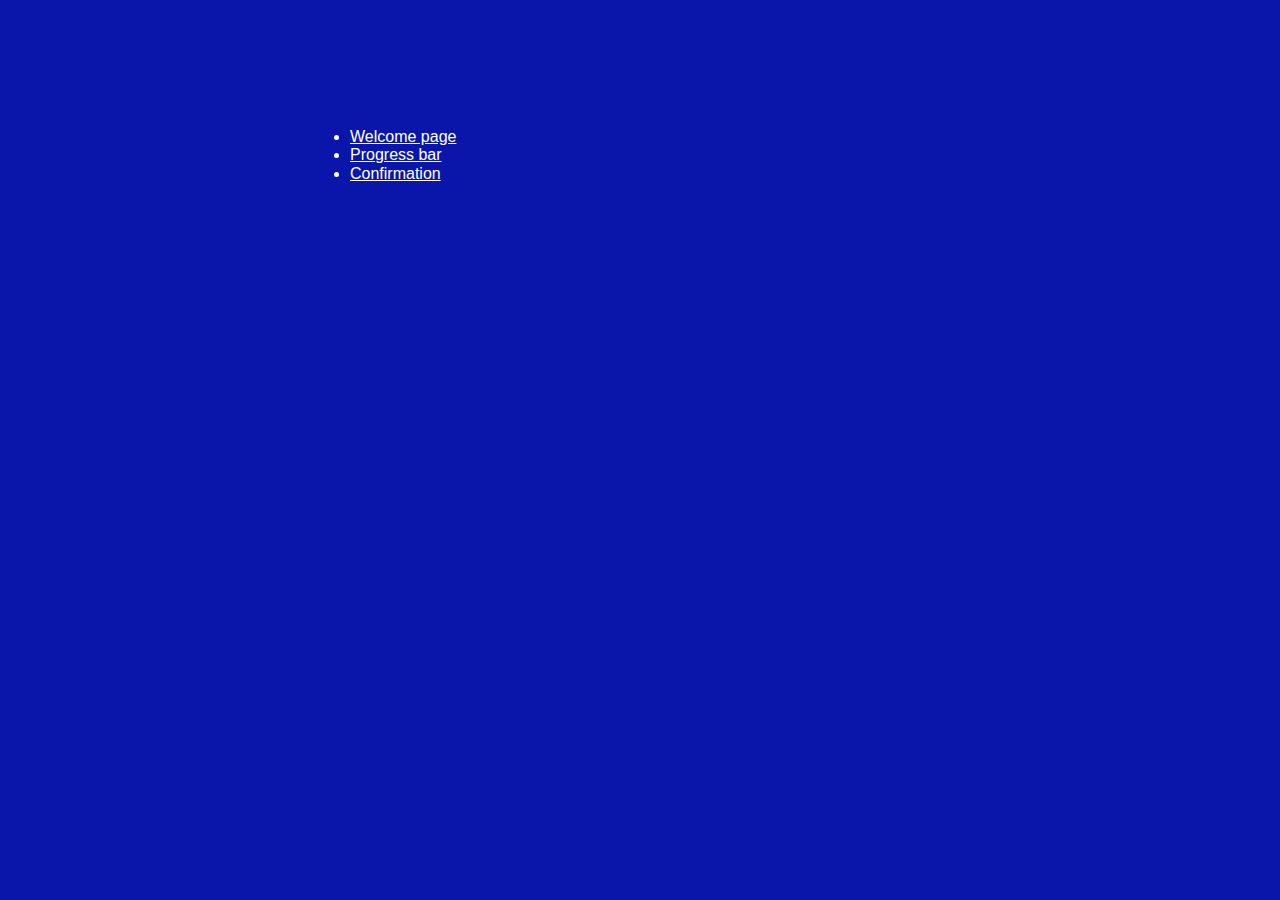
==== index.html @ 4a8db458 "Assets" ====
<!DOCTYPE html>
<html lang="en">
  <head>
    <meta charset="UTF-8" />
    <meta name="viewport" content="width=device-width, initial-scale=1.0" />
    <title>Seller2 wizard</title>
    <link rel="stylesheet" href="./assets/style.css" />
  </head>
  <body>
    <div class="slr2-wizard-page-content">
      <ul>
        <li>
          <a href="./welcome/">Welcome page</a>
        </li>
        <li>
          <a href="./progress-bar/">Progress bar</a>
        </li>
        <li>
          <a href="./confirmation/">Confirmation</a>
        </li>
      </ul>
    </div>
    <script src="./assets/script.js"></script>
  </body>
</html>
---- assets/style.css ----
:root {
  --slr2-wizard-bg: #0a16aa;
  --slr2-wizard-bg-transparent: #ffffff33;
  --slr2-wizard-button-hover: #2f39b7;
  --slr2-wizard-color: #fff;
  --slr2-wizard-font-size: 16px;
  --slr2-wizard-font-family: 'Open Sans', Arial, sans-serif;
  --slr2-wizard-alert-bg: #f22;
}

/*! normalize.css v8.0.1 | MIT License | github.com/necolas/normalize.css */

/* Document
     ========================================================================== */

/**
   * 1. Correct the line height in all browsers.
   * 2. Prevent adjustments of font size after orientation changes in iOS.
   */

html {
  line-height: 1.15; /* 1 */
  -webkit-text-size-adjust: 100%; /* 2 */
}

/* Sections
     ========================================================================== */

/**
   * Remove the margin in all browsers.
   */

body {
  margin: 0;
}

/**
   * Render the `main` element consistently in IE.
   */

main {
  display: block;
}

/**
   * Correct the font size and margin on `h1` elements within `section` and
   * `article` contexts in Chrome, Firefox, and Safari.
   */

h1 {
  font-size: 2em;
  margin: 0.67em 0;
}

/* Grouping content
     ========================================================================== */

/**
   * 1. Add the correct box sizing in Firefox.
   * 2. Show the overflow in Edge and IE.
   */

hr {
  box-sizing: content-box; /* 1 */
  height: 0; /* 1 */
  overflow: visible; /* 2 */
}

/**
   * 1. Correct the inheritance and scaling of font size in all browsers.
   * 2. Correct the odd `em` font sizing in all browsers.
   */

pre {
  font-family: monospace, monospace; /* 1 */
  font-size: 1em; /* 2 */
}

/* Text-level semantics
     ========================================================================== */

/**
   * Remove the gray background on active links in IE 10.
   */

a {
  background-color: transparent;
}

/**
   * 1. Remove the bottom border in Chrome 57-
   * 2. Add the correct text decoration in Chrome, Edge, IE, Opera, and Safari.
   */

abbr[title] {
  border-bottom: none; /* 1 */
  text-decoration: underline; /* 2 */
  text-decoration: underline dotted; /* 2 */
}

/**
   * Add the correct font weight in Chrome, Edge, and Safari.
   */

b,
strong {
  font-weight: bolder;
}

/**
   * 1. Correct the inheritance and scaling of font size in all browsers.
   * 2. Correct the odd `em` font sizing in all browsers.
   */

code,
kbd,
samp {
  font-family: monospace, monospace; /* 1 */
  font-size: 1em; /* 2 */
}

/**
   * Add the correct font size in all browsers.
   */

small {
  font-size: 80%;
}

/**
   * Prevent `sub` and `sup` elements from affecting the line height in
   * all browsers.
   */

sub,
sup {
  font-size: 75%;
  line-height: 0;
  position: relative;
  vertical-align: baseline;
}

sub {
  bottom: -0.25em;
}

sup {
  top: -0.5em;
}

/* Embedded content
     ========================================================================== */

/**
   * Remove the border on images inside links in IE 10.
   */

img {
  border-style: none;
}

/* Forms
     ========================================================================== */

/**
   * 1. Change the font styles in all browsers.
   * 2. Remove the margin in Firefox and Safari.
   */

button,
input,
optgroup,
select,
textarea {
  font-family: inherit; /* 1 */
  font-size: 100%; /* 1 */
  line-height: 1.15; /* 1 */
  margin: 0; /* 2 */
}

/**
   * Show the overflow in IE.
   * 1. Show the overflow in Edge.
   */

button,
input {
  /* 1 */
  overflow: visible;
}

/**
   * Remove the inheritance of text transform in Edge, Firefox, and IE.
   * 1. Remove the inheritance of text transform in Firefox.
   */

button,
select {
  /* 1 */
  text-transform: none;
}

/**
   * Correct the inability to style clickable types in iOS and Safari.
   */

button,
[type='button'],
[type='reset'],
[type='submit'] {
  -webkit-appearance: button;
}

/**
   * Remove the inner border and padding in Firefox.
   */

button::-moz-focus-inner,
[type='button']::-moz-focus-inner,
[type='reset']::-moz-focus-inner,
[type='submit']::-moz-focus-inner {
  border-style: none;
  padding: 0;
}

/**
   * Restore the focus styles unset by the previous rule.
   */

button:-moz-focusring,
[type='button']:-moz-focusring,
[type='reset']:-moz-focusring,
[type='submit']:-moz-focusring {
  outline: 1px dotted ButtonText;
}

/**
   * Correct the padding in Firefox.
   */

fieldset {
  padding: 0.35em 0.75em 0.625em;
}

/**
   * 1. Correct the text wrapping in Edge and IE.
   * 2. Correct the color inheritance from `fieldset` elements in IE.
   * 3. Remove the padding so developers are not caught out when they zero out
   *    `fieldset` elements in all browsers.
   */

legend {
  box-sizing: border-box; /* 1 */
  color: inherit; /* 2 */
  display: table; /* 1 */
  max-width: 100%; /* 1 */
  padding: 0; /* 3 */
  white-space: normal; /* 1 */
}

/**
   * Add the correct vertical alignment in Chrome, Firefox, and Opera.
   */

progress {
  vertical-align: baseline;
}

/**
   * Remove the default vertical scrollbar in IE 10+.
   */

textarea {
  overflow: auto;
}

/**
   * 1. Add the correct box sizing in IE 10.
   * 2. Remove the padding in IE 10.
   */

[type='checkbox'],
[type='radio'] {
  box-sizing: border-box; /* 1 */
  padding: 0; /* 2 */
}

/**
   * Correct the cursor style of increment and decrement buttons in Chrome.
   */

[type='number']::-webkit-inner-spin-button,
[type='number']::-webkit-outer-spin-button {
  height: auto;
}

/**
   * 1. Correct the odd appearance in Chrome and Safari.
   * 2. Correct the outline style in Safari.
   */

[type='search'] {
  -webkit-appearance: textfield; /* 1 */
  outline-offset: -2px; /* 2 */
}

/**
   * Remove the inner padding in Chrome and Safari on macOS.
   */

[type='search']::-webkit-search-decoration {
  -webkit-appearance: none;
}

/**
   * 1. Correct the inability to style clickable types in iOS and Safari.
   * 2. Change font properties to `inherit` in Safari.
   */

::-webkit-file-upload-button {
  -webkit-appearance: button; /* 1 */
  font: inherit; /* 2 */
}

/* Interactive
     ========================================================================== */

/*
   * Add the correct display in Edge, IE 10+, and Firefox.
   */

details {
  display: block;
}

/*
   * Add the correct display in all browsers.
   */

summary {
  display: list-item;
}

/* Misc
     ========================================================================== */

/**
   * Add the correct display in IE 10+.
   */

template {
  display: none;
}

/**
   * Add the correct display in IE 10.
   */

[hidden] {
  display: none;
}

body {
  background-color: var(--slr2-wizard-bg);
  color: var(--slr2-wizard-color);
  font-size: var(--slr2-wizard-font-size);
  font-family: var(--slr2-wizard-font-family);
  padding: 0;
  margin: 0;
}
.slr2-wizard-page-content {
  width: 100%;
  max-width: 660px;
  margin: 128px auto;
}
.slr2-wizard-page-content a,
.slr2-wizard-page-content a:hover,
.slr2-wizard-page-content a:focus,
.slr2-wizard-page-content a:visited {
  color: var(--slr2-wizard-color);
}
.slr2-wizard-logo {
  margin: 0 auto 32px;
  display: block;
}
.slr2-wizard-text {
  text-align: center;
  font-size: 14px;
  padding: 16px 0;
  margin-bottom: 32px;
}

.slr2-wizard-switcher-block {
  display: flex;
  align-items: center;
  justify-content: center;
  margin-bottom: 32px;
}
.slr2-wizard-switcher {
  display: inline-flex;
  background-color: var(--slr2-wizard-bg-transparent);
  border-radius: 24px;
  height: 48px;
  position: relative;
  margin: 0 auto;
}
.slr2-wizard-switcher-item {
  padding: 0 32px;
  display: flex;
  align-items: center;
  justify-content: center;
  font-family: 'Open Sans', Arial, Helvetica, sans-serif;
  font-size: 16px;
  color: #fff;
  cursor: pointer;
  user-select: none;
  -webkit-transition: color 0.6s cubic-bezier(0.25, 0.74, 0.22, 0.99);
  transition: color 0.6s cubic-bezier(0.25, 0.74, 0.22, 0.99);
  z-index: 20;
}
.slr2-wizard-switcher--right-acitve .slr2-wizard-switcher-item--left,
.slr2-wizard-switcher-item--right {
  color: #fff;
  cursor: pointer;
  pointer-events: auto;
}
.slr2-wizard-switcher-item--left,
.slr2-wizard-switcher--right-acitve .slr2-wizard-switcher-item--right {
  color: #fff;
  cursor: default;
  pointer-events: none;
}
.slr2-wizard-switcher-left-bg,
.slr2-wizard-switcher-right-bg {
  position: absolute;
  top: 0;
  left: 0;
  height: 44px;
  border-radius: 24px;
  border: 2px solid #fff;
  background: var(--Main, #0a16aa);
  -webkit-transition: opacity 0.6s cubic-bezier(0.25, 0.74, 0.22, 0.99);
  transition: opacity 0.6s cubic-bezier(0.25, 0.74, 0.22, 0.99);
  opacity: 0;
  z-index: 10;
}
.slr2-wizard-switcher--loaded.slr2-wizard-switcher--right-acitve
  .slr2-wizard-switcher-right-bg,
.slr2-wizard-switcher--loaded.slr2-wizard-switcher--left-acitve
  .slr2-wizard-switcher-left-bg {
  opacity: 1;
}
.slr2-wizard-switcher-right-bg {
  left: auto;
  right: 0;
}

.slr2-wizard-alert {
  background-color: var(--slr2-wizard-alert-bg);
  padding: 32px;
  border-radius: 8px;
  color: var(--slr2-wizard-text);
  font-size: 14.6px;
  display: flex;
  gap: 16px;
  align-items: flex-start;
  justify-content: flex-start;
  margin-bottom: 32px;
}

.slr2-wizard-message {
  background-color: var(--slr2-wizard-bg-transparent);
  padding: 32px;
  border-radius: 8px;
  color: var(--slr2-wizard-text);
  font-size: 14.6px;
  display: flex;
  gap: 16px;
  align-items: flex-start;
  justify-content: flex-start;
  margin-bottom: 32px;
}

.slr2-wizard-install-button,
.slr2-wizard-progress-bar-button,
.slr2-wizard-confirmation-button {
  display: flex;
  justify-content: center;
}
.slr2-wizard-install-button .instal-btn-wrap,
.slr2-wizard-install-button-wrap,
.slr2-wizard-progress-bar-button .instal-btn-wrap {
  display: inline-flex;
}
.slr2-wizard-install-button-wrap {
  position: relative;
}

.instal-btn-wrap .wizard-prev-button:first-child {
  display: none;
}
.instal-btn-wrap .wizard-prev-button:last-child {
  border: 0;
  border-radius: 8px;
  background: var(--slr2-wizard-bg-transparent);
  height: 72px;
  padding: 0 48px;
  color: var(--slr2-wizard-color);
  font-size: var(--slr2-wizard-font-size);
  font-family: var(--slr2-wizard-font-family);
  cursor: pointer;
  -webkit-transition: background-color 0.6s cubic-bezier(0.25, 0.74, 0.22, 0.99);
  transition: background-color 0.6s cubic-bezier(0.25, 0.74, 0.22, 0.99);
}
.slr2-wizard-install-button .instal-btn-wrap .wizard-prev-button:last-child {
  padding: 0 48px 0 calc(48px + 34px);
}

.instal-btn-wrap .wizard-prev-button:last-child:hover {
  background-color: var(--slr2-wizard-button-hover);
}
.slr2-wizard-install-button .slr2-wizard-icon-play {
  position: absolute;
  top: 50%;
  left: 48px;
  margin-top: -12px;
  pointer-events: none;
  z-index: 10;
}

/*Progress bar*/
.slr2-wizard-load {
  width: 600px;
  margin: 0 auto 32px;
}
.slr2-wizard-load #indicator.instal-progress-bar-inner {
  background-color: #fff;
  height: 4px;
  border-radius: 2px;
}
.slr2-wizard-load .instal-progress-bar-outer {
  width: auto !important;
  height: 4px;
  border-radius: 2px;
  background-color: var(--slr2-wizard-bg-transparent);
}
.slr2-wizard-load #percent.instal-progress-bar-inner-text,
.slr2-wizard-load #percent2,
.slr2-wizard-load #status.instal-load-label {
  display: none;
}
.slr2-wizard-tab {
  display: none;
}
.slr2-wizard-tab.slr2-wizard-tab--active {
  display: block;
}

/*control text*/
.twpx-form-control--text {
  position: relative;
  margin-bottom: var(--slr2-gap-middle);
  width: 100%;
  margin-bottom: 32px;
}
.twpx-form-control--text.twpx-form-control--active .twpx-form-control__label {
  -webkit-transform: translateY(5px);
  transform: translateY(5px);
  font-size: 9px;
  color: #2d3142;
}
.twpx-form-control--text .twpx-form-control__disabled-icon {
  position: absolute;
  top: 16px;
  right: 16px;
  width: 16px;
  height: 16px;
  pointer-events: none;
  z-index: 10;
}
.twpx-form-control--text .twpx-form-control__label {
  position: absolute;
  top: 0;
  left: 14px;
  margin: 0;
  padding: 0;
  color: #2d3142;
  font-size: 14px;
  -webkit-transition: -webkit-transform 0.2s ease-out,
    -webkit-font-size 0.2s ease-out;
  transition: transform 0.2s ease-out, font-size 0.2s ease-out;
  -webkit-transform: translateY(14px);
  transform: translateY(14px);
  pointer-events: none;
  line-height: 1.1;
}
.twpx-form-control--text.twpx-form-control--invalid .twpx-form-control__label {
  color: #ff0000;
}
.twpx-form-control--text.twpx-form-control--disabled .twpx-form-control__label {
  color: #2d3142;
  opacity: 0.3;
}
.twpx-form-control--text .twpx-form-control__input {
  display: block !important;
  width: 100%;
  margin: 0 !important;
  padding: 0 14px !important;
  background-color: #f5f7f8 !important;
  border: 1px solid #f5f7f8 !important;
  height: 48px !important;
  line-height: 48px;
  border-radius: 3px !important;
  font-family: 'Open Sans', sans-serif;
  font-size: 14px !important;
  -webkit-transition: border-color 0.3s ease;
  transition: border-color 0.3s ease;
  outline: none !important;
  box-shadow: none !important;
  box-sizing: border-box !important;
}
.twpx-form-control--text .twpx-form-control__input:focus,
.twpx-form-control--text .twpx-form-control__input:hover {
  outline: none !important;
  border-color: #2d3142 !important;
}
.twpx-form-control--text.twpx-form-control--invalid .twpx-form-control__input {
  background-color: #fff5f5 !important;
  border-color: #e38080 !important;
  outline: none !important;
  color: #ff0000 !important;
}
.twpx-form-control--text.twpx-form-control--disabled .twpx-form-control__input {
  color: #00000055;
  pointer-events: none;
  background-color: #f5f7f855 !important;
  border: 1px solid #f5f7f855 !important;
}
.twpx-form-control--text .twpx-form-control__warning,
.twpx-form-control--text .twpx-form-control__hint {
  font-size: 9pt;
  margin: 5px;
  line-height: 1.1;
}
.twpx-form-control--text .twpx-form-control__warning {
  color: #ff0000;
}
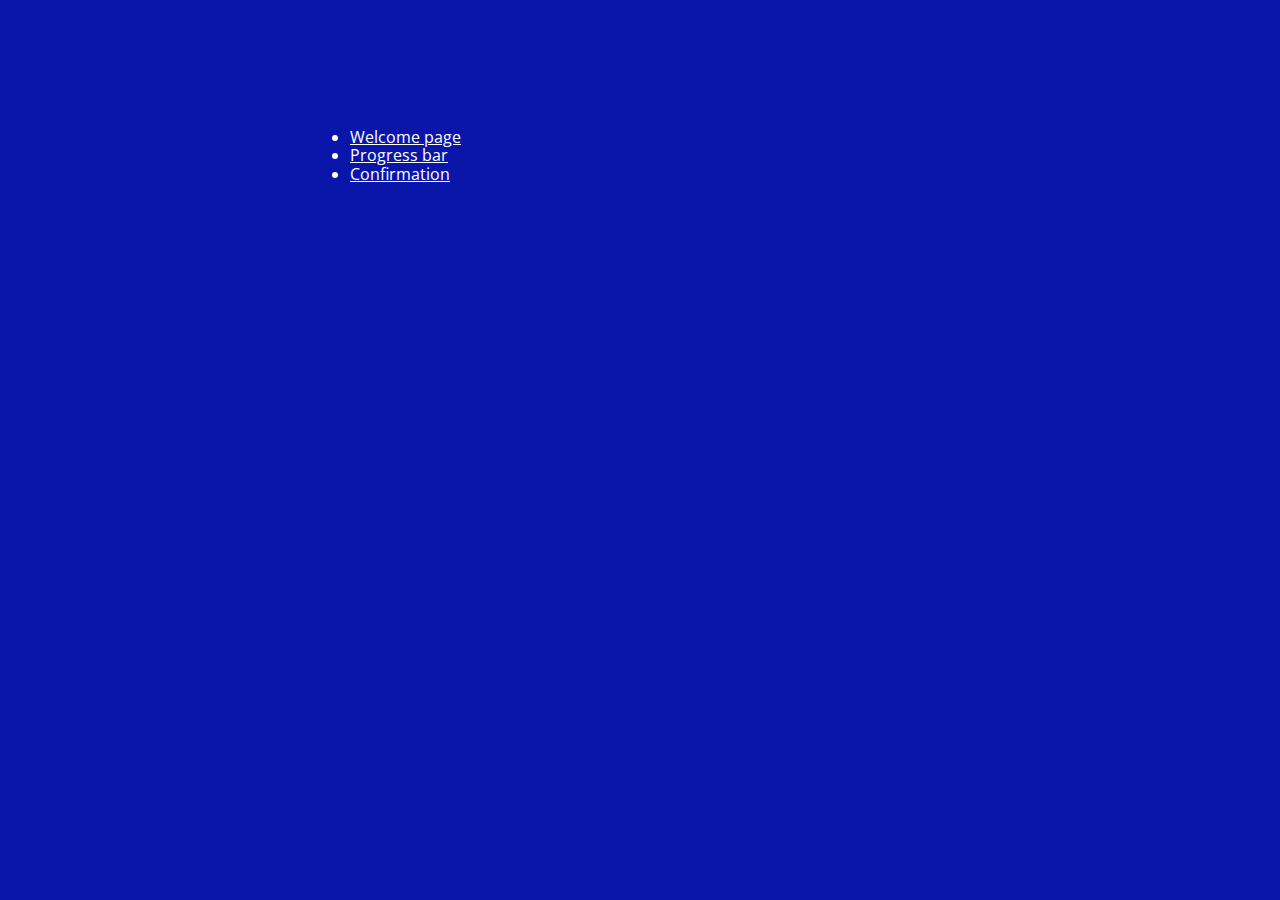
==== commit 886d415c: "Select component" ====
--- a/index.html
+++ b/index.html
@@ -4,6 +4,12 @@
     <meta charset="UTF-8" />
     <meta name="viewport" content="width=device-width, initial-scale=1.0" />
     <title>Seller2 wizard</title>
+    <link rel="preconnect" href="https://fonts.googleapis.com" />
+    <link rel="preconnect" href="https://fonts.gstatic.com" crossorigin />
+    <link
+      href="https://fonts.googleapis.com/css2?family=Open+Sans:ital,wght@0,300..800;1,300..800&display=swap"
+      rel="stylesheet"
+    />
     <link rel="stylesheet" href="./assets/style.css" />
   </head>
   <body>
--- a/assets/style.css
+++ b/assets/style.css
@@ -551,9 +551,13 @@
 }
 .slr2-wizard-tab {
   display: none;
+  margin-bottom: 32px;
 }
 .slr2-wizard-tab.slr2-wizard-tab--active {
   display: block;
+}
+#slr2WizardTab1 select {
+  display: none;
 }
 
 /*control text*/
@@ -563,12 +567,6 @@
   width: 100%;
   margin-bottom: 32px;
 }
-.twpx-form-control--text.twpx-form-control--active .twpx-form-control__label {
-  -webkit-transform: translateY(5px);
-  transform: translateY(5px);
-  font-size: 9px;
-  color: #2d3142;
-}
 .twpx-form-control--text .twpx-form-control__disabled-icon {
   position: absolute;
   top: 16px;
@@ -581,10 +579,10 @@
 .twpx-form-control--text .twpx-form-control__label {
   position: absolute;
   top: 0;
-  left: 14px;
+  left: 16px;
   margin: 0;
   padding: 0;
-  color: #2d3142;
+  color: #fff;
   font-size: 14px;
   -webkit-transition: -webkit-transform 0.2s ease-out,
     -webkit-font-size 0.2s ease-out;
@@ -594,6 +592,11 @@
   pointer-events: none;
   line-height: 1.1;
 }
+.twpx-form-control--text.twpx-form-control--active .twpx-form-control__label {
+  -webkit-transform: translateY(10px);
+  transform: translateY(10px);
+  font-size: 9px;
+}
 .twpx-form-control--text.twpx-form-control--invalid .twpx-form-control__label {
   color: #ff0000;
 }
@@ -605,9 +608,9 @@
   display: block !important;
   width: 100%;
   margin: 0 !important;
-  padding: 0 14px !important;
-  background-color: #f5f7f8 !important;
-  border: 1px solid #f5f7f8 !important;
+  padding: 12px 16px 0 !important;
+  background-color: var(--slr2-wizard-bg-transparent) !important;
+  border: 1px solid transparent !important;
   height: 48px !important;
   line-height: 48px;
   border-radius: 3px !important;
@@ -618,11 +621,12 @@
   outline: none !important;
   box-shadow: none !important;
   box-sizing: border-box !important;
+  color: #fff;
 }
 .twpx-form-control--text .twpx-form-control__input:focus,
 .twpx-form-control--text .twpx-form-control__input:hover {
   outline: none !important;
-  border-color: #2d3142 !important;
+  border-color: #fff !important;
 }
 .twpx-form-control--text.twpx-form-control--invalid .twpx-form-control__input {
   background-color: #fff5f5 !important;
@@ -645,3 +649,188 @@
 .twpx-form-control--text .twpx-form-control__warning {
   color: #ff0000;
 }
+.twpx-form-control__hint {
+  color: #fff;
+  font-family: 'Open Sans';
+  font-size: 12px;
+  font-style: normal;
+  font-weight: 400;
+  line-height: 16px;
+}
+
+#createSiteY,
+#createSiteN {
+  position: absolute;
+  top: 0;
+  left: 0;
+  opacity: 0;
+  z-index: -1;
+}
+
+/*Select*/
+.twpx-form-control-select {
+  position: relative;
+  font-family: 'Open Sans', Arial, sans-serif;
+  font-size: 14px;
+  cursor: pointer;
+  box-sizing: border-box;
+}
+.twpx-form-control-select * {
+  box-sizing: border-box;
+}
+.twpx-form-control-select__arrow {
+  position: absolute;
+  top: calc(50% - 8px);
+  right: 16px;
+  width: 16px;
+  height: 16px;
+  display: flex;
+  justify-content: center;
+  align-items: center;
+  pointer-events: none;
+  -webkit-transition: transform 0.3s ease;
+  transition: transform 0.3s ease;
+  z-index: 10;
+}
+.twpx-form-control-select.twpx-form-control-select--dropdown
+  .twpx-form-control-select__arrow {
+  transform: rotate(180deg);
+}
+.twpx-form-control-select__label {
+  color: #fff;
+  position: absolute;
+  top: 0;
+  left: 16px;
+  font-size: 14px;
+  cursor: text;
+  -webkit-transition: color 0.2s ease-out, -webkit-transform 0.2s ease-out,
+    -webkit-font-size 0.2s ease-out;
+  transition: color 0.2s ease-out, transform 0.2s ease-out,
+    font-size 0.2s ease-out;
+  text-align: initial;
+  -webkit-transform: translateY(16px);
+  transform: translateY(16px);
+  pointer-events: none;
+  user-select: none;
+  z-index: 10;
+}
+.twpx-form-control-select--selected .twpx-form-control-select__label {
+  -webkit-transform: translateY(10px);
+  transform: translateY(10px);
+  font-size: 9px;
+}
+.twpx-form-control-select__content {
+  display: block !important;
+  width: 100%;
+  margin: 0 !important;
+  padding: 5px 40px 0 16px !important;
+  background-color: var(--slr2-wizard-bg-transparent);
+  border: 1px solid transparent;
+  height: 48px !important;
+  line-height: 48px;
+  border-radius: 4px !important;
+  font-family: 'Open Sans', sans-serif;
+  font-size: 14px !important;
+  font-weight: 700;
+  -webkit-transition: border-color 0.3s ease;
+  transition: border-color 0.3s ease;
+  outline: none !important;
+  box-shadow: none !important;
+  box-sizing: border-box;
+  overflow: hidden;
+  text-overflow: ellipsis;
+  white-space: nowrap;
+  user-select: none;
+  position: relative;
+  color: #fff;
+  z-index: 9;
+}
+.twpx-form-control-select:hover .twpx-form-control-select__content,
+.twpx-form-control-select.twpx-form-control-select--dropdown
+  .twpx-form-control-select__content {
+  outline: none;
+  border-color: #fff !important;
+}
+
+.twpx-form-control-select__dropdown {
+  position: absolute;
+  top: calc(48px + 8px);
+  left: 0;
+  width: 100%;
+  background-color: #0a16aa;
+  overflow: hidden;
+  opacity: 0;
+  -webkit-transition: all 0.2s linear;
+  transition: all 0.2s linear;
+  pointer-events: none;
+  -webkit-transform: translateY(-10px);
+  transform: translateY(-10px);
+  border-radius: 4px;
+  box-shadow: 0px 4px 16px 0px rgba(255, 255, 255, 0.15);
+  z-index: -1;
+}
+.twpx-form-control-select__dropdown-item {
+  min-height: 48px;
+  display: flex;
+  justify-content: flex-start;
+  align-items: center;
+  padding: 16px;
+  color: #fff;
+  -webkit-transition: background-color 0.1s linear;
+  transition: background-color 0.1s linear;
+  cursor: pointer;
+}
+.twpx-form-control-select__dropdown-item:hover {
+  background-color: var(--slr2-wizard-bg-transparent);
+}
+.twpx-form-control-select.twpx-form-control-select--animate,
+.twpx-form-control-select.twpx-form-control-select--dropdown {
+  z-index: 101;
+}
+.twpx-form-control-select.twpx-form-control-select--dropdown
+  .twpx-form-control-select__dropdown {
+  -webkit-transform: translateY(0);
+  transform: translateY(0);
+  opacity: 1;
+  pointer-events: auto;
+  z-index: 8;
+}
+.twpx-form-control-select.twpx-form-control-select--invalid
+  .twpx-form-control-select__content {
+  background-color: #ffefef;
+  outline: 1px solid #e38080;
+  color: #ff0000;
+}
+.twpx-form-control-select.twpx-form-control-select--invalid
+  .twpx-form-control-select__label {
+  color: #ff0000;
+}
+.twpx-form-control-select.twpx-form-control-select--disabled {
+  pointer-events: none;
+}
+.twpx-form-control-select.twpx-form-control-select--disabled svg {
+  opacity: 0.3;
+}
+.twpx-form-control-select.twpx-form-control-select--disabled
+  .twpx-form-control-select__content {
+  outline: 1px solid #c6cdd355;
+  color: #80868e55;
+}
+.twpx-form-control-select.twpx-form-control-select--disabled
+  .twpx-form-control-select__label {
+  color: #80868e55;
+}
+.twpx-form-control-select.twpx-form-control-select--disabled.twpx-form-control-select--selected
+  .twpx-form-control-select__content {
+  outline: 1px solid #c6cdd355;
+  color: #000;
+  pointer-events: none;
+}
+.twpx-form-control-select.twpx-form-control-select--disabled.twpx-form-control-select--selected
+  .twpx-form-control-select__label {
+  color: #80868e;
+}
+.twpx-form-control__hint {
+  padding: 8px;
+}
+/*_Select_*/
